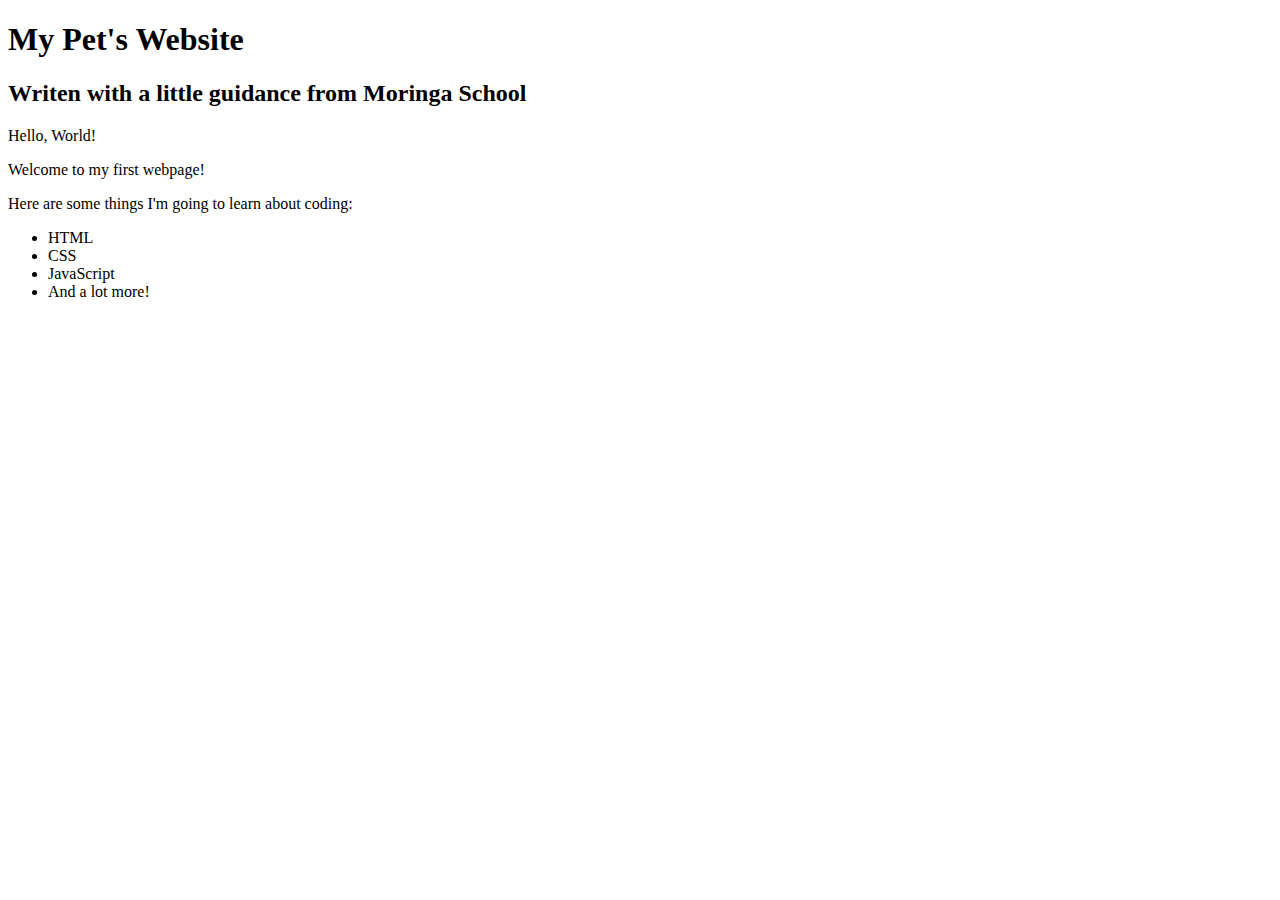
==== pet-webpage.html @ 946c71e3 "initial commit of html structure of pet webpage" ====
<!DOCTYPE html>
<html>
        <head>
            <title>Pet Website</title>
        </head>
        <body>
            <h1>My Pet's Website</h1>
            <h2>Writen with a little guidance from Moringa School</h2>
            
            <p>Hello, World!</p>
            <p>Welcome to my first webpage!</p>

            <p>Here are some things I'm going to learn about coding:</p>
            <ul>
                <li>HTML</li>
                <li>CSS</li>
                <li>JavaScript</li>
                <li>And a lot more!</li>
            </ul>
        </body>
</html>
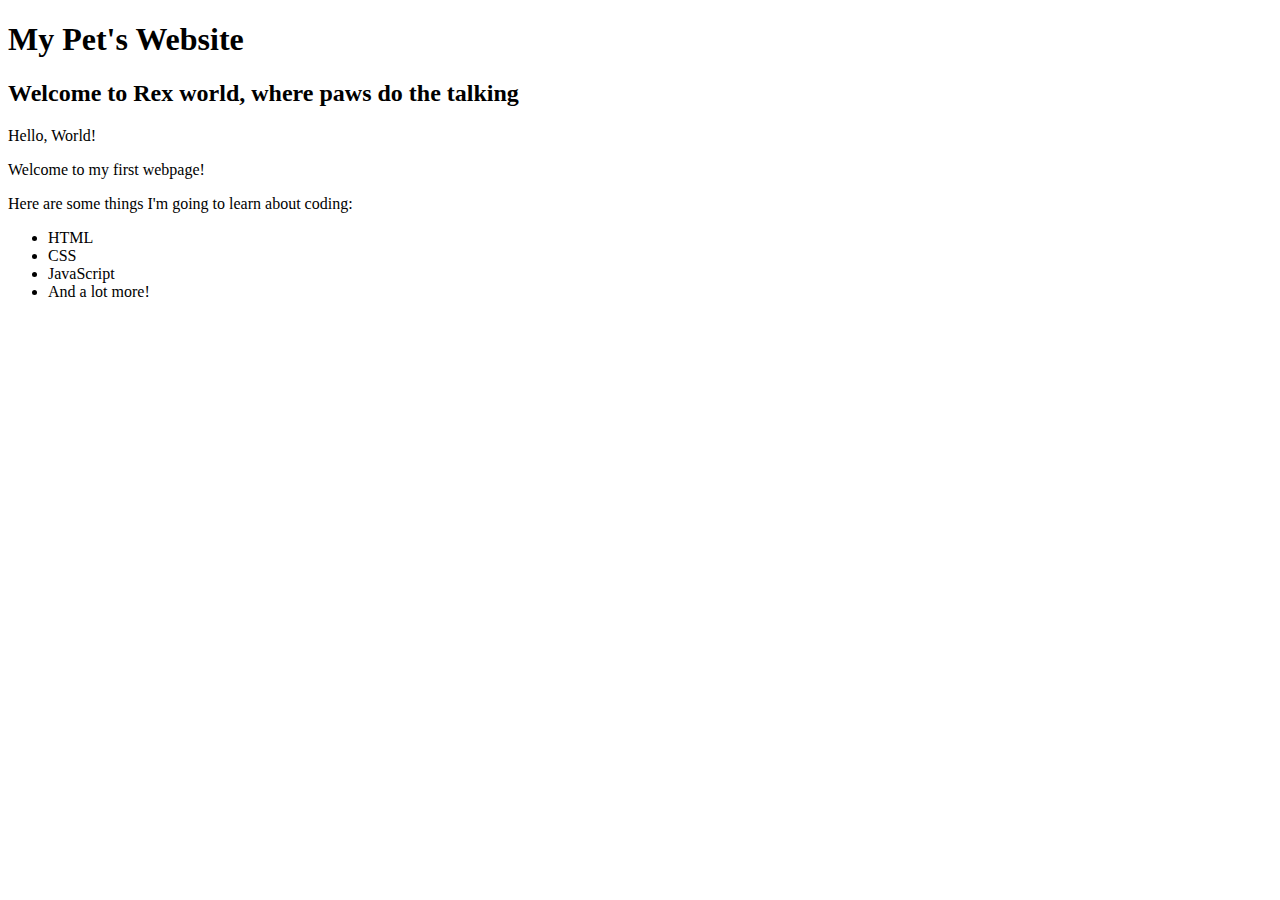
==== commit 56a1b34c: "add headers to the body using block elements" ====
--- a/pet-webpage.html
+++ b/pet-webpage.html
@@ -5,7 +5,7 @@
         </head>
         <body>
             <h1>My Pet's Website</h1>
-            <h2>Writen with a little guidance from Moringa School</h2>
+            <h2>Welcome to Rex world, where paws do the talking</h2>
             
             <p>Hello, World!</p>
             <p>Welcome to my first webpage!</p>
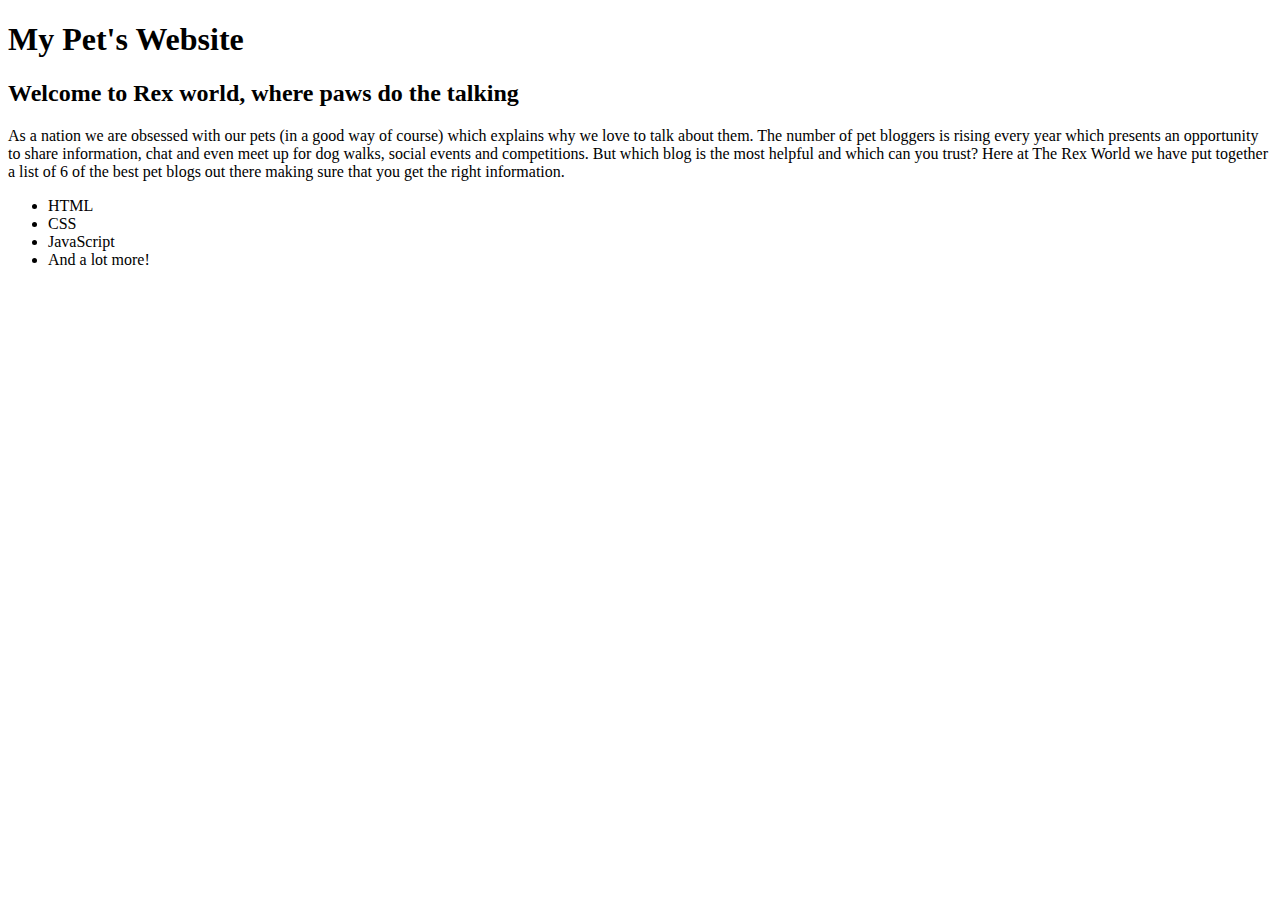
==== commit 5ed43071: "add paragraph block elements to the website" ====
--- a/pet-webpage.html
+++ b/pet-webpage.html
@@ -7,10 +7,10 @@
             <h1>My Pet's Website</h1>
             <h2>Welcome to Rex world, where paws do the talking</h2>
             
-            <p>Hello, World!</p>
-            <p>Welcome to my first webpage!</p>
+            <p>As a nation we are obsessed with our pets (in a good way of course) which explains why we love to talk about them. The number of pet bloggers is rising every year which presents an opportunity to share information, chat and even meet up for dog walks, social events and competitions. But which blog is the most helpful and which can you trust?
 
-            <p>Here are some things I'm going to learn about coding:</p>
+                Here at The Rex World we have put together a list of 6 of the best pet blogs out there making sure that you get the right information.</p>
+        
             <ul>
                 <li>HTML</li>
                 <li>CSS</li>
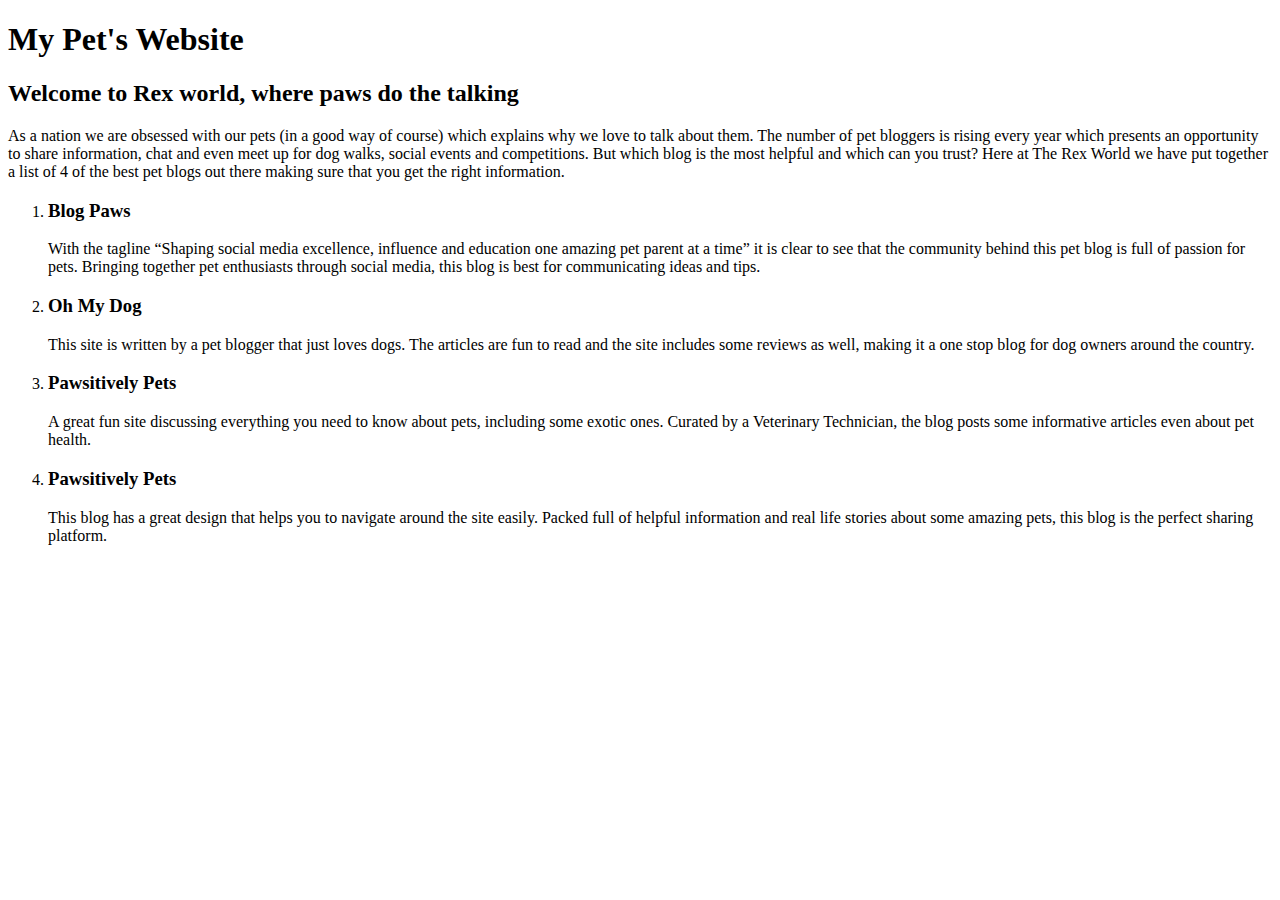
==== commit c9cc0520: "add block elements list on website" ====
--- a/pet-webpage.html
+++ b/pet-webpage.html
@@ -9,13 +9,26 @@
             
             <p>As a nation we are obsessed with our pets (in a good way of course) which explains why we love to talk about them. The number of pet bloggers is rising every year which presents an opportunity to share information, chat and even meet up for dog walks, social events and competitions. But which blog is the most helpful and which can you trust?
 
-                Here at The Rex World we have put together a list of 6 of the best pet blogs out there making sure that you get the right information.</p>
+                Here at The Rex World we have put together a list of 4 of the best pet blogs out there making sure that you get the right information.</p>
         
-            <ul>
-                <li>HTML</li>
-                <li>CSS</li>
-                <li>JavaScript</li>
-                <li>And a lot more!</li>
-            </ul>
+            <ol>
+                <li>
+                    <h3>Blog Paws</h3> 
+                    <p>With the tagline “Shaping social media excellence, influence and education one amazing pet parent at a time” it is clear to see that the community behind this pet blog is full of passion for pets. Bringing together pet enthusiasts through social media, this blog is best for communicating ideas and tips.</p>
+                </li>
+                <li>
+                    <h3>Oh My Dog</h3> 
+                    <p>This site is written by a pet blogger that just loves dogs. The articles are fun to read and the site includes some reviews as well, making it a one stop blog for dog owners around the country.</p>
+                </li>
+                <li>
+                    <h3>Pawsitively Pets</h3>
+                    <p>A great fun site discussing everything you need to know about pets, including some exotic ones. Curated by a Veterinary Technician, the blog posts some informative articles even about pet health.</p> 
+                </li>
+                <li>
+                    <h3>Pawsitively Pets</h3>
+                    <p>This blog has a great design that helps you to navigate around the site easily. Packed full of helpful information and real life stories about some amazing pets, this blog is the perfect sharing platform.</p>
+                </li>
+            </ol>
+
         </body>
 </html>